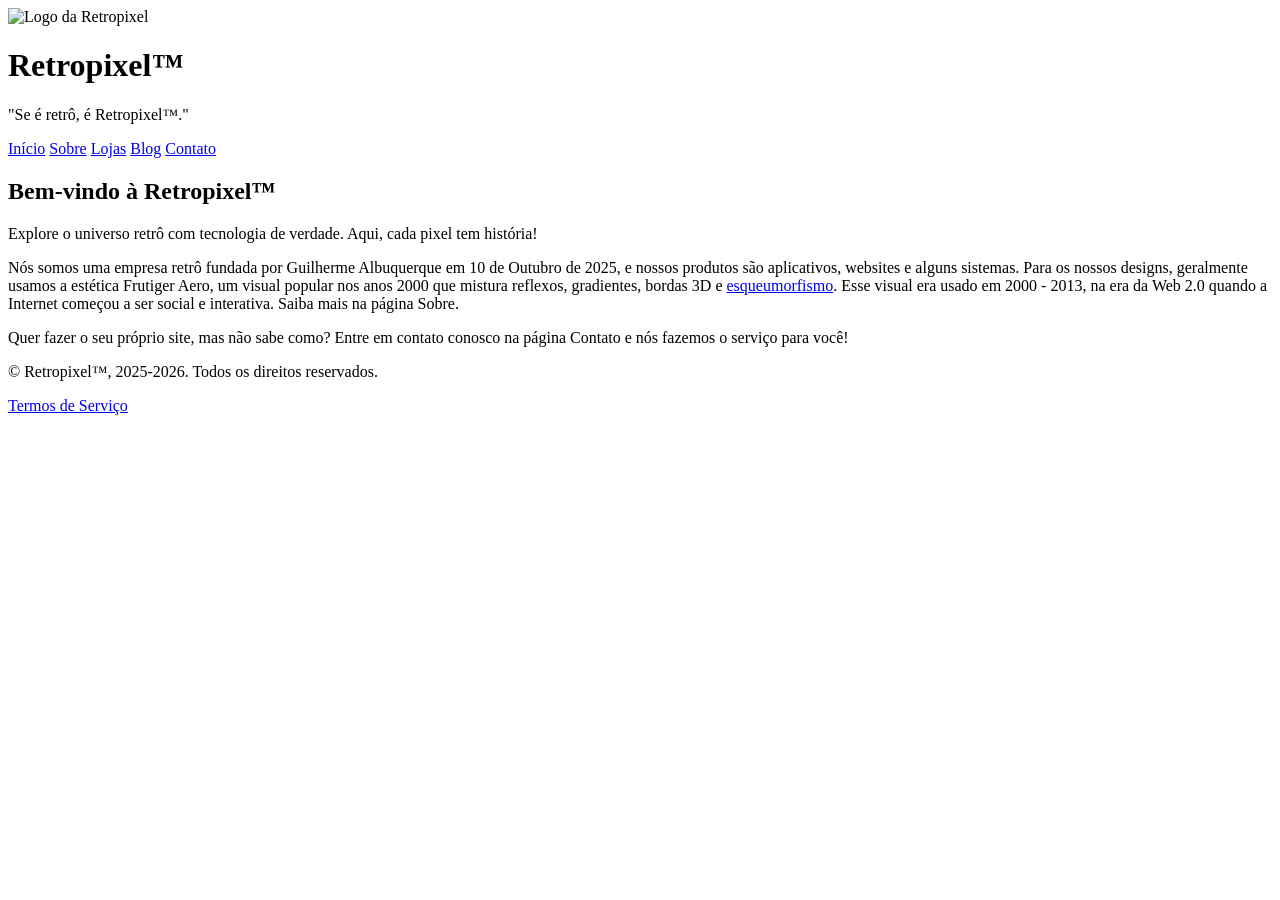
==== index.html @ 5a552882 "Fix navigation link from 'Lojinha' to 'Lojas' Updated navigation link from 'Lojinha' to 'Lojas'." ====
<!DOCTYPE html>
<html lang="pt-BR">
<head>
<link rel="icon" type="image/png" href="Retropixel_logo.png">
<meta charset="UTF-8" />
<meta name="viewport" content="width=device-width, initial-scale=1.0">
<title>Retropixel™</title>

<link rel="stylesheet" href="style.css">
</head>

<body>

  <header>
    <div class="logo-container">
      <img src="Retropixel_logo.png" alt="Logo da Retropixel" class="logo">
      <h1>Retropixel™</h1>
    </div>

    <p class="slogan">"Se é retrô, é Retropixel™."</p>
  </header>

  <nav>
    <a href="index.html">Início</a>
    <a href="Sobre.html">Sobre</a>
    <a href="Lojas.html">Lojas</a>
    <a href="Blog.html">Blog</a>
    <a href="Contato.html">Contato</a>
  </nav>

  <main>
    <h2>Bem-vindo à Retropixel™</h2>

    <p>
      Explore o universo retrô com tecnologia de verdade.
      Aqui, cada pixel tem história!
    </p>

    <p>
      Nós somos uma empresa retrô fundada por Guilherme Albuquerque em 10 de Outubro de 2025, e nossos produtos são aplicativos, websites e alguns sistemas.
      Para os nossos designs, geralmente usamos a estética Frutiger Aero, um visual popular nos anos 2000 
      que mistura reflexos, gradientes, bordas 3D e <a href="https://pt.wikipedia.org/wiki/Esqueumorfismo">esqueumorfismo</a>. Esse visual
      era usado em 2000 - 2013, na era da Web 2.0 quando a Internet começou a ser social e interativa.
      Saiba mais na página Sobre.
    </p>

    <p>
     Quer fazer o seu próprio site, mas não sabe como? 
     Entre em contato conosco na página Contato e nós fazemos o serviço para você!
    </p>

    <footer>
      <p>
     © Retropixel™, 2025-2026. Todos os direitos reservados.</p>

      <a href="TOS.html">Termos de Serviço</a>
    </footer>
  </main>

</body>
</html>
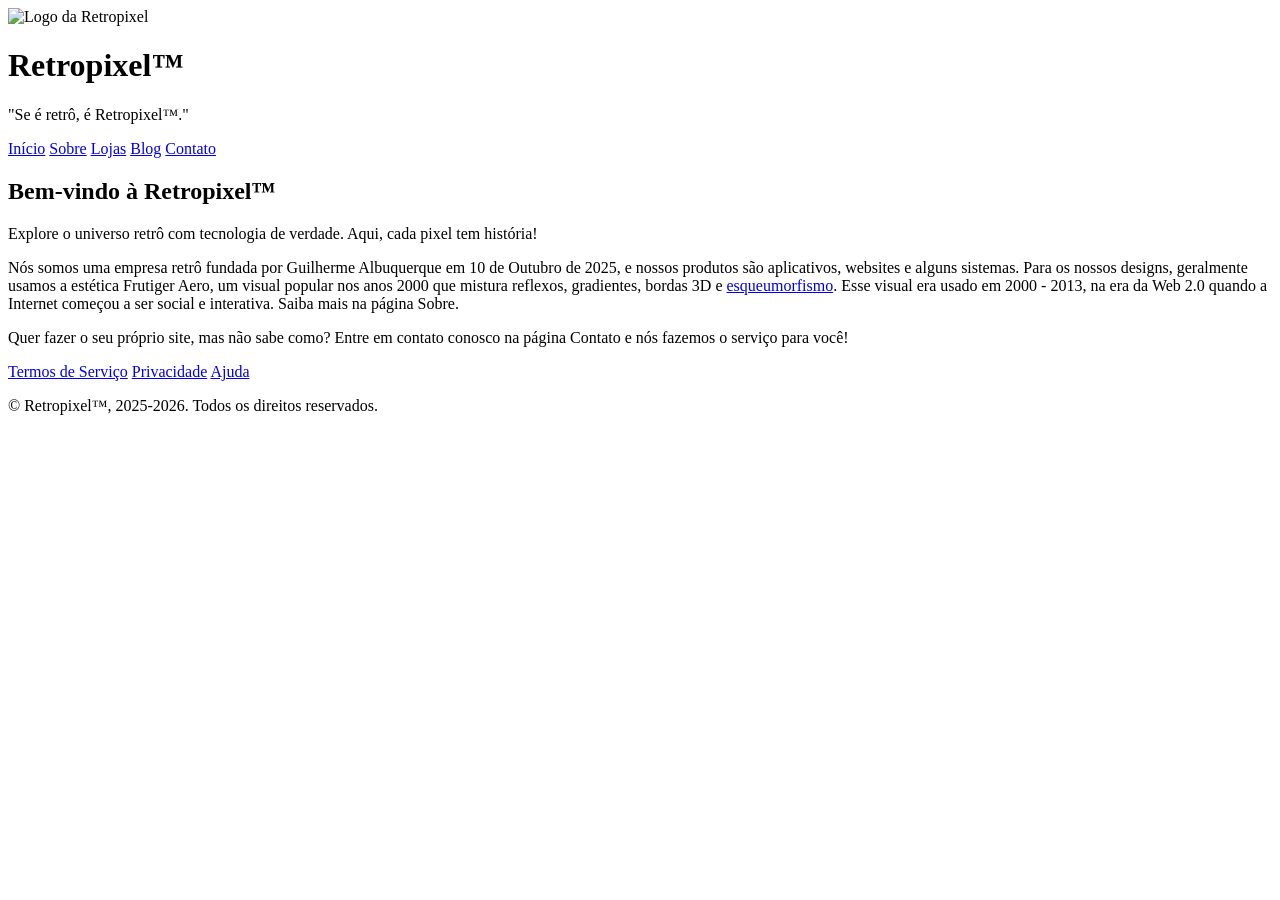
==== commit 8ae7edf4: "Update footer with additional links Added links to Privacy and Help pages in the footer." ====
--- a/index.html
+++ b/index.html
@@ -50,10 +50,13 @@
     </p>
 
     <footer>
+      <a href="TOS.html">Termos de Serviço</a>
+      <a href="Privacidade.html">Privacidade</a>
+      <a href="Suporte/Retropixel.html">Ajuda</a>
+      
       <p>
-     © Retropixel™, 2025-2026. Todos os direitos reservados.</p>
-
-      <a href="TOS.html">Termos de Serviço</a>
+     © Retropixel™, 2025-2026. Todos os direitos reservados.
+      </p>
     </footer>
   </main>
 
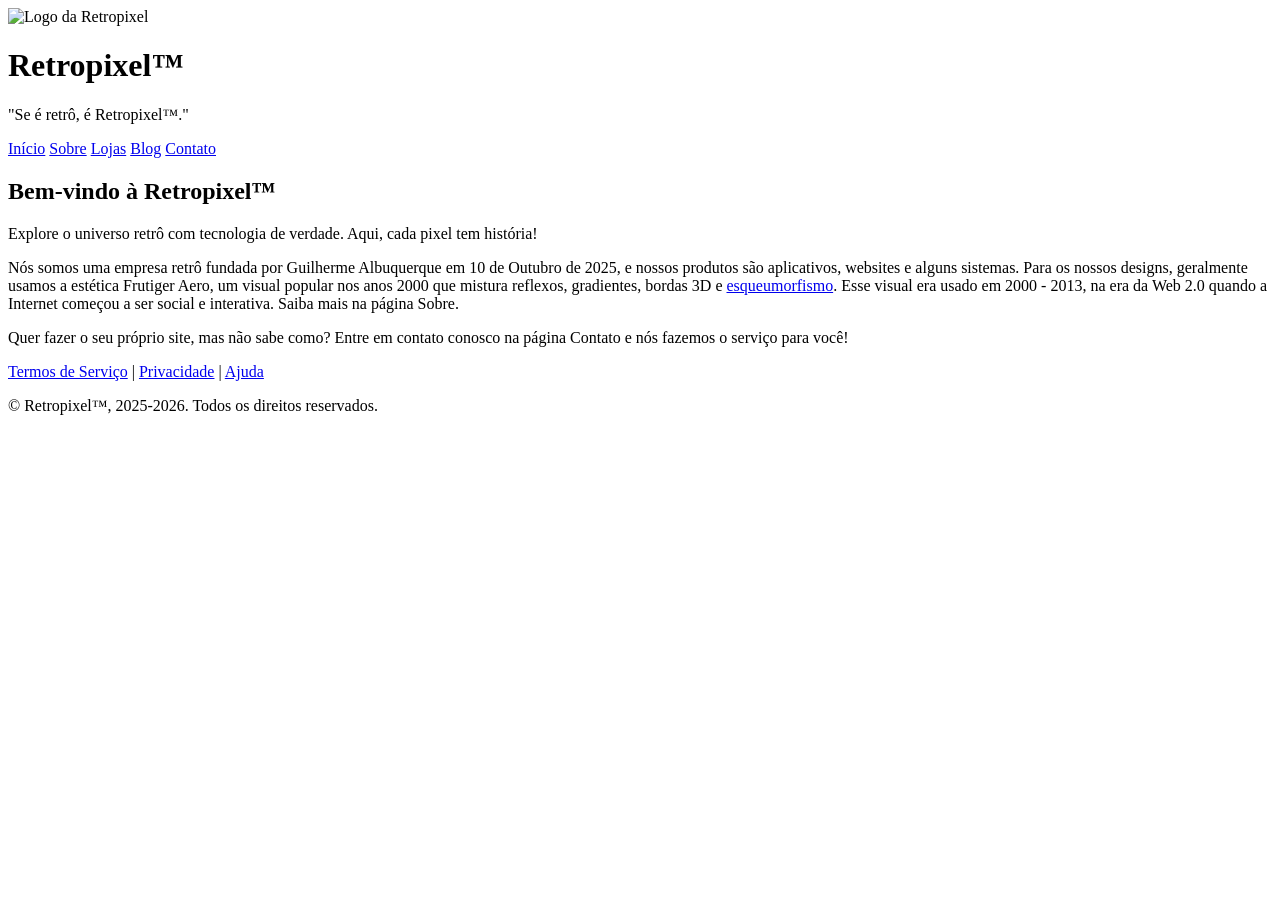
==== commit e9760a62: "Update logo image paths in index.html" ====
--- a/index.html
+++ b/index.html
@@ -1,7 +1,7 @@
 <!DOCTYPE html>
 <html lang="pt-BR">
 <head>
-<link rel="icon" type="image/png" href="Retropixel_logo.png">
+<link rel="icon" type="image/png" href="Assets/Retropixel_logo.png">
 <meta charset="UTF-8" />
 <meta name="viewport" content="width=device-width, initial-scale=1.0">
 <title>Retropixel™</title>
@@ -13,7 +13,7 @@
 
   <header>
     <div class="logo-container">
-      <img src="Retropixel_logo.png" alt="Logo da Retropixel" class="logo">
+      <img src="Assets/Retropixel_logo.png" alt="Logo da Retropixel" class="logo">
       <h1>Retropixel™</h1>
     </div>
 
@@ -51,7 +51,9 @@
 
     <footer>
       <a href="TOS.html">Termos de Serviço</a>
+      |
       <a href="Privacidade.html">Privacidade</a>
+      |
       <a href="Suporte/Retropixel.html">Ajuda</a>
       
       <p>
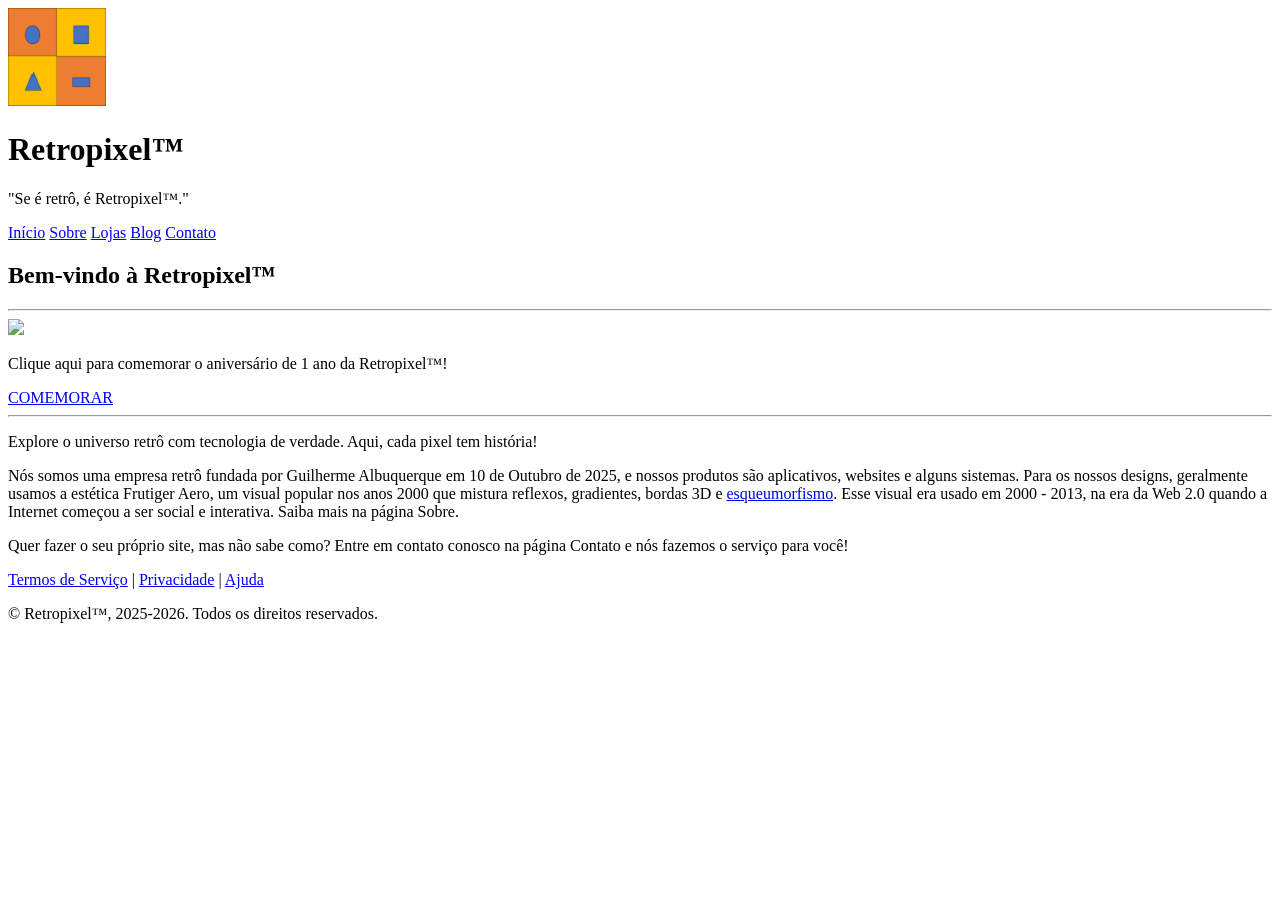
==== commit 1e94c346: "Add birthday invitation feature to index.html Added a birthday invitation section with a button." ====
--- a/index.html
+++ b/index.html
@@ -30,6 +30,16 @@
 
   <main>
     <h2>Bem-vindo à Retropixel™</h2>
+    <hr>
+    <img src="https://encrypted-tbn0.gstatic.com/images?q=tbn:ANd9GcQtW-OgzLv9fhsd1gcz9N20L29KCQewD6MNkGmO0DPyRw&s=10">
+     <div class="aniversario-convite">
+      <p>Clique aqui para comemorar o aniversário de 1 ano da Retropixel™!</p>
+
+      <a href="Aniversario.html" class="botao-aniversario">
+        COMEMORAR
+      </a>
+     </div>
+    <hr>
 
     <p>
       Explore o universo retrô com tecnologia de verdade.
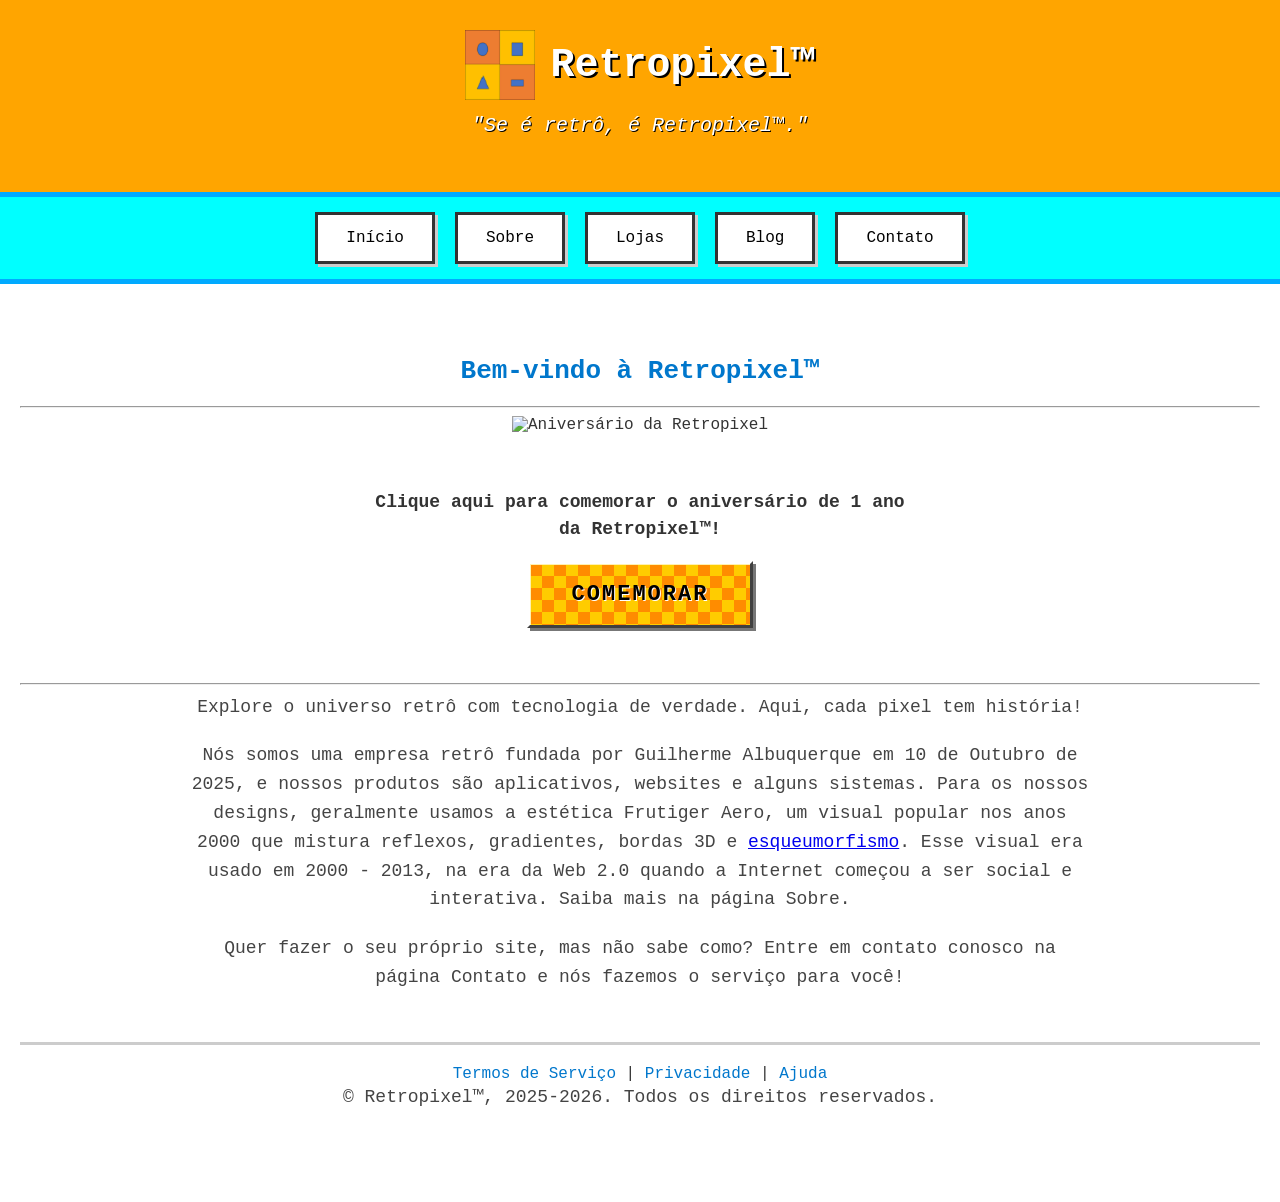
==== commit 8c5782ab: "Fix HTML structure and update anniversary section" ====
--- a/index.html
+++ b/index.html
@@ -31,14 +31,21 @@
   <main>
     <h2>Bem-vindo à Retropixel™</h2>
     <hr>
-    <img src="https://encrypted-tbn0.gstatic.com/images?q=tbn:ANd9GcQtW-OgzLv9fhsd1gcz9N20L29KCQewD6MNkGmO0DPyRw&s=10">
-     <div class="aniversario-convite">
+    <div class="aniversario-container">
+      <img
+      src="https://encrypted-tbn0.gstatic.com/images?q=tbn:ANd9GcQtW-OgzLv9fhsd1gcz9N20L29KCQewD6MNkGmO0DPyRw&s=10"
+      class="aniversario-imagem"
+      alt="Aniversário da Retropixel"
+      >
+
+    <div class="aniversario-convite">
       <p>Clique aqui para comemorar o aniversário de 1 ano da Retropixel™!</p>
 
       <a href="Aniversario.html" class="botao-aniversario">
         COMEMORAR
       </a>
-     </div>
+    </div>
+    </div>
     <hr>
 
     <p>
--- a/style.css
+++ b/style.css
@@ -0,0 +1,464 @@
+/* =========================
+   RETROPIXEL™ GLOBAL STYLE
+   style.css
+========================= */
+
+body {
+  margin: 0;
+  font-family: 'Courier New', monospace;
+  background-color: #ffffff;
+  color: #333333;
+  text-align: center;
+}
+
+/* =========================
+   HEADER
+========================= */
+
+header {
+  background-color: orange;
+  padding: 30px;
+  border-bottom: 5px solid #00aaff;
+}
+
+.logo-container {
+  display: flex;
+  justify-content: center;
+  align-items: center;
+  gap: 15px;
+  flex-wrap: wrap;
+}
+
+.logo {
+  width: 70px;
+  height: 70px;
+  object-fit: contain;
+}
+
+h1 {
+  font-size: 40px;
+  margin: 0;
+  color: #ffffff;
+  text-shadow: 2px 2px #000000;
+}
+
+.slogan {
+  font-size: 20px;
+  color: #ffffff;
+  margin-top: 10px;
+  font-style: italic;
+  text-shadow: 1px 1px #000000;
+}
+
+/* =========================
+   NAVBAR
+========================= */
+
+nav {
+  background-color: #00ffff;
+  padding: 15px;
+  display: flex;
+  justify-content: center;
+  gap: 20px;
+  flex-wrap: wrap;
+  border-bottom: 5px solid #00aaff;
+}
+
+nav a {
+  background-color: #ffffff;
+  color: #000000;
+  text-decoration: none;
+  padding: 14px 28px;
+  border: 3px solid #333333;
+  font-size: 16px;
+  box-shadow: 3px 3px #cccccc;
+  transition: 0.3s;
+}
+
+nav a:hover {
+  background-color: #ffcc00;
+  border-color: #ff6600;
+}
+
+/* =========================
+   MAIN
+========================= */
+
+main {
+  padding: 50px 20px;
+}
+
+.container {
+  padding: 50px 20px;
+}
+
+h2 {
+  color: #0077cc;
+  font-size: 26px;
+  margin-bottom: 20px;
+}
+
+h3 {
+  color: #0077cc;
+}
+
+p {
+  font-size: 18px;
+  color: #444444;
+  max-width: 900px;
+  margin: 0 auto 20px;
+  line-height: 1.6;
+}
+
+/* =========================
+   FOOTER
+========================= */
+
+footer {
+  margin-top: 50px;
+  padding: 20px;
+  border-top: 3px solid #cccccc;
+}
+
+footer a {
+  color: #0077cc;
+  text-decoration: none;
+}
+
+footer a:hover {
+  text-decoration: underline;
+}
+
+/* =========================
+   BOTÕES
+========================= */
+
+.botao-pontobat,
+.botao-loja,
+.botao-email,
+.botao-baixar {
+  background-color: #00aaff;
+  color: #ffffff;
+  font-family: 'Courier New', monospace;
+  padding: 12px 24px;
+  border: 3px solid #0077cc;
+  font-size: 16px;
+  cursor: pointer;
+  box-shadow: 3px 3px #cccccc;
+  text-decoration: none;
+  display: inline-block;
+  margin-top: 15px;
+  transition: 0.3s;
+}
+
+.botao-loja {
+  padding: 20px 40px;
+  font-size: 18px;
+  margin: 20px;
+}
+
+.botao-baixar {
+  background-color: #00cc66;
+  border-color: #00994d;
+}
+
+.botao-pontobat:hover,
+.botao-loja:hover,
+.botao-email:hover {
+  background-color: #0077cc;
+  border-color: #005599;
+}
+
+.botao-baixar:hover {
+  background-color: #00994d;
+  border-color: #007733;
+}
+
+/* =========================
+   PRODUTOS
+========================= */
+
+.produto {
+  margin: 30px auto;
+  max-width: 700px;
+  padding: 20px;
+  border: 3px dashed #00aaff;
+  background-color: #f9f9f9;
+  box-shadow: 4px 4px #cccccc;
+}
+
+.produto h3 {
+  color: #0077cc;
+}
+
+.produto p {
+  color: #444444;
+}
+
+/* =========================
+   BLOG POSTS
+========================= */
+
+.post {
+  background: #ffffff;
+  border: 3px solid #333333;
+  box-shadow: 6px 6px #cccccc;
+  padding: 20px;
+  margin: 25px auto;
+  width: 80%;
+  max-width: 900px;
+  text-align: left;
+}
+
+.post small {
+  color: #666666;
+}
+
+/* =========================
+   CONTATO
+========================= */
+
+.email {
+  font-size: 20px;
+  color: #0077cc;
+  font-weight: bold;
+}
+
+/* =========================
+   RESPONSIVIDADE
+========================= */
+
+@media (max-width: 768px) {
+
+  h1 {
+    font-size: 30px;
+  }
+
+  nav {
+    flex-direction: column;
+    align-items: center;
+  }
+
+  nav a {
+    width: 80%;
+  }
+
+  .logo {
+    width: 55px;
+    height: 55px;
+  }
+
+  .post {
+    width: 90%;
+  }
+
+  .produto {
+    width: 90%;
+  }
+
+  p {
+    font-size: 16px;
+  }
+
+}
+
+.rss-box{
+display:flex;
+align-items:center;
+gap:15px;
+
+padding:14px 18px;
+
+margin-bottom:25px;
+
+background:
+linear-gradient( 180deg, rgba(231, 253, 255, 0.92), rgba(196, 224, 251, 0.92) );
+
+border:1px solid #c7dfff;
+
+border-radius:12px;
+
+box-shadow:
+0 2px 8px rgba(0, 0, 0, 0.73);
+}
+
+.rss-icon{
+width:92px;
+height:54px;
+flex-shrink:0;
+}
+
+.rss-text{
+flex:1;
+}
+
+.rss-text strong{
+display:block;
+margin-bottom:4px;
+}
+
+.rss-text p{
+font-size:.9rem;
+margin:0;
+}
+
+.rss-buttons{
+display:flex;
+gap:8px;
+}
+
+.rss-copy-btn,
+.rss-open-btn{
+padding:8px 12px;
+
+font-size:.85rem;
+
+text-decoration:none;
+
+border:none;
+border-radius:8px;
+
+cursor:pointer;
+}
+
+.rss-copy-btn{
+background:#ff8a00;
+color:white;
+}
+
+.rss-open-btn{
+background:#3f9cff;
+color:white;
+}
+
+/* =========================
+   RSS META (NOVA PARTE)
+========================= */
+
+.rss-meta{
+  margin-top: 10px;
+  font-size: 14px;
+  color: #333;
+  background: #f0f8ff;
+  padding: 8px;
+  border: 2px solid #00aaff;
+  display: inline-block;
+}
+
+/* =========================
+   ANIVERSÁRIO RETROPIXEL™
+   ESTILO WINDOWS 95
+========================= */
+
+.aniversario-convite {
+  margin: 35px auto;
+  padding: 20px 12px;
+  max-width: 560px;
+}
+
+.aniversario-convite p {
+  color: #333333;
+  font-family: "Courier New", monospace;
+  font-size: 18px;
+  font-weight: bold;
+  line-height: 1.5;
+  margin-bottom: 18px;
+}
+
+/* Botão quadriculado animado */
+
+.botao-aniversario {
+  display: inline-block;
+  position: relative;
+  padding: 18px 42px;
+
+  font-family: "Courier New", monospace;
+  font-size: 22px;
+  font-weight: bold;
+  letter-spacing: 2px;
+  color: #000000;
+  text-decoration: none;
+
+  background-color: #ffb000;
+  background-image:
+    conic-gradient(
+      #ffcc00 25%,
+      #ff8c00 0% 50%,
+      #ffcc00 0% 75%,
+      #ff8c00 0
+    );
+  background-size: 24px 24px;
+
+  border: 3px solid;
+  border-color: #ffffff #404040 #404040 #ffffff;
+
+  box-shadow:
+    inset 1px 1px 0 #fff2b0,
+    3px 3px 0 #777777;
+
+  text-shadow: 1px 1px 0 #ffffff;
+
+  animation: aniversario-xadrez 1.2s linear infinite;
+
+  transition:
+    transform 0.15s ease,
+    box-shadow 0.15s ease;
+}
+
+@keyframes aniversario-xadrez {
+  from {
+    background-position: 0 0;
+  }
+
+  to {
+    background-position: 24px 24px;
+  }
+}
+
+/* Efeito ao passar o mouse */
+
+.botao-aniversario:hover {
+  color: #000000;
+  box-shadow:
+    inset 1px 1px 0 #fff2b0,
+    5px 5px 0 #777777;
+
+  transform: translate(-1px, -1px);
+}
+
+/* Efeito ao clicar */
+
+.botao-aniversario:active {
+  border-color: #404040 #ffffff #ffffff #404040;
+
+  box-shadow:
+    inset 2px 2px 0 #9a5800;
+
+  transform: translate(2px, 2px);
+}
+
+/* Acessibilidade: respeita a preferência por menos animações */
+
+@media (prefers-reduced-motion: reduce) {
+  .botao-aniversario {
+    animation: none;
+  }
+}
+
+/* Adaptação para celulares */
+
+@media (max-width: 768px) {
+  .aniversario-convite {
+    padding: 15px 10px;
+  }
+
+  .aniversario-convite p {
+    font-size: 16px;
+  }
+
+  .botao-aniversario {
+    padding: 16px 28px;
+    font-size: 19px;
+    max-width: 100%;
+  }
+}
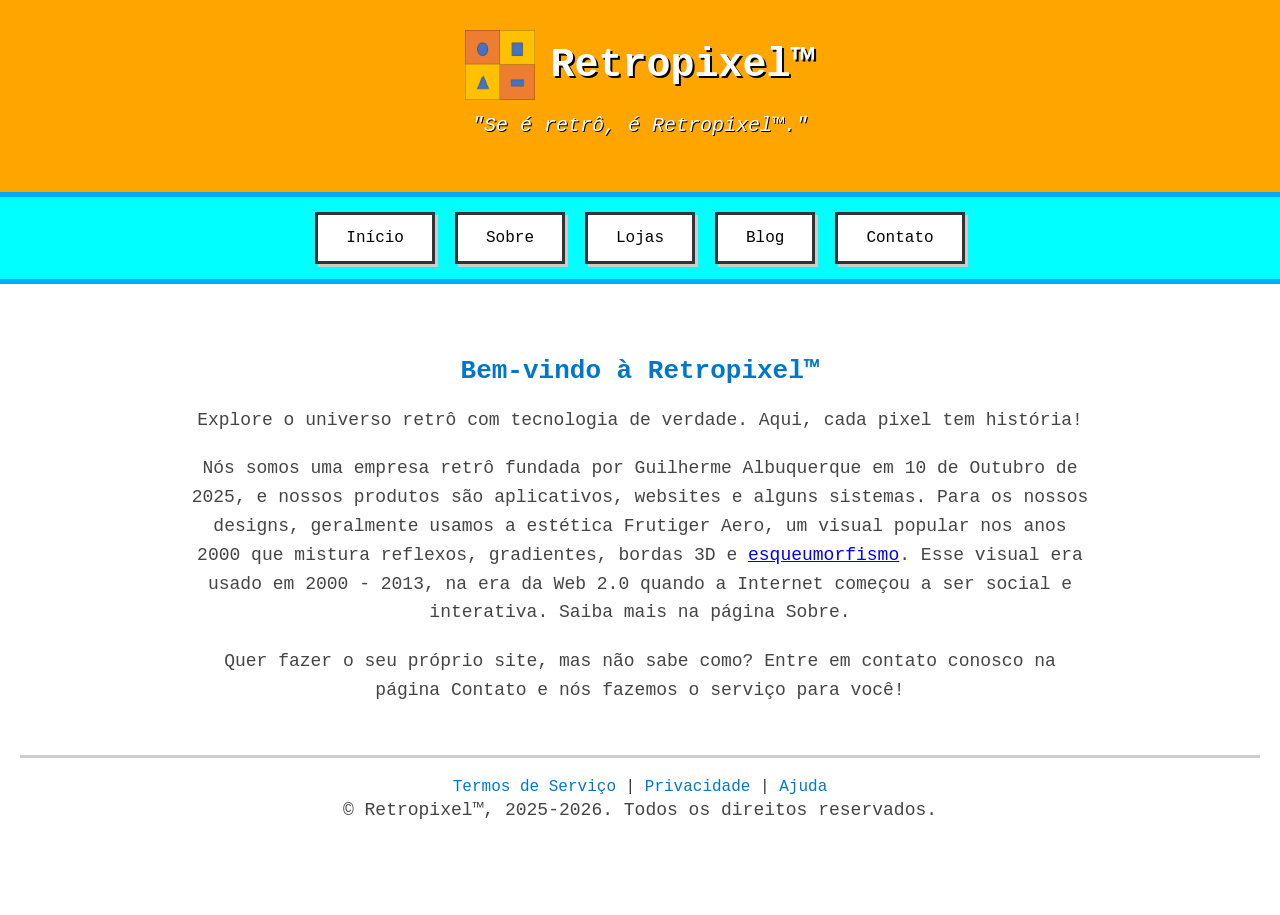
==== commit d8dbcb02: "Clean up index.html by removing anniversary details Removed birthday celebration section and related" ====
--- a/index.html
+++ b/index.html
@@ -30,23 +30,6 @@
 
   <main>
     <h2>Bem-vindo à Retropixel™</h2>
-    <hr>
-    <div class="aniversario-container">
-      <img
-      src="https://encrypted-tbn0.gstatic.com/images?q=tbn:ANd9GcQtW-OgzLv9fhsd1gcz9N20L29KCQewD6MNkGmO0DPyRw&s=10"
-      class="aniversario-imagem"
-      alt="Aniversário da Retropixel"
-      >
-
-    <div class="aniversario-convite">
-      <p>Clique aqui para comemorar o aniversário de 1 ano da Retropixel™!</p>
-
-      <a href="Aniversario.html" class="botao-aniversario">
-        COMEMORAR
-      </a>
-    </div>
-    </div>
-    <hr>
 
     <p>
       Explore o universo retrô com tecnologia de verdade.
--- a/style.css
+++ b/style.css
@@ -462,3 +462,267 @@
     max-width: 100%;
   }
 }
+
+.aniversario-container {
+  display: flex;
+  align-items: center;
+  justify-content: center;
+  gap: 20px;
+  max-width: 650px;
+  margin: 35px auto;
+  padding: 10px;
+}
+
+.aniversario-imagem {
+  width: 120px;
+  height: 120px;
+  object-fit: contain;
+  flex-shrink: 0;
+}
+
+.aniversario-convite {
+  margin: 0;
+  text-align: left;
+}
+
+@media (max-width: 480px) {
+  .aniversario-container {
+    gap: 12px;
+  }
+
+  .aniversario-imagem {
+    width: 80px;
+    height: 80px;
+  }
+}
+
+
+/* ==============================
+   ANIVERSÁRIO DE 1 ANO
+   RETROPIXEL™
+============================== */
+
+.pagina-aniversario {
+  text-align: center;
+}
+
+.aniversario-heroi {
+  padding: 25px 10px;
+  margin: 15px auto;
+}
+
+.aniversario-etiqueta {
+  color: #555;
+  font-family: "Courier New", monospace;
+  font-weight: bold;
+  letter-spacing: 2px;
+}
+
+.aniversario-logo {
+  display: block;
+  width: min(100%);
+  max-height: 380px;
+  object-fit: contain;
+  margin: 20px auto;
+}
+
+.aniversario-titulo {
+  display: flex;
+  align-items: center;
+  justify-content: center;
+  gap: 20px;
+  margin: 20px auto;
+}
+
+.numero-um {
+  color: #1689e8;
+  font-family: Arial, sans-serif;
+  font-size: clamp(110px, 22vw, 200px);
+  font-weight: 900;
+  line-height: 0.9;
+  text-shadow: 3px 3px 0 #9bd6ff, 5px 5px 0 #777;
+}
+
+.aniversario-titulo h2 {
+  color: #1689e8;
+  margin: 0 0 10px;
+}
+
+.aniversario-titulo p {
+  margin: 0;
+}
+
+.aniversario-data {
+  font-family: "Courier New", monospace;
+  font-weight: bold;
+  font-size: 14px;
+}
+
+.mensagem-aniversario,
+.jogo-aniversario,
+.agradecimento-aniversario {
+  margin: 30px auto;
+  padding: 10px;
+}
+
+.mensagem-aniversario h2,
+.jogo-aniversario h2,
+.agradecimento-aniversario h2 {
+  color: #1689e8;
+}
+
+.mensagem-conteudo {
+  min-height: 100px;
+  padding: 15px;
+  margin: 15px auto;
+  max-width: 700px;
+  text-align: left;
+  white-space: pre-wrap;
+  overflow-wrap: anywhere;
+  background: #fff;
+  border: 2px inset #aaa;
+  color: #222;
+}
+
+.mensagem-conteudo:empty::before {
+  content: attr(data-placeholder);
+  color: #888;
+}
+
+.mensagem-conteudo:focus {
+  outline: 2px solid #1689e8;
+}
+
+.jogo-painel {
+  max-width: 550px;
+  margin: 20px auto;
+  padding: 12px;
+  text-align: left;
+  background: #dedede;
+  border: 3px solid;
+  border-color: #fff #777 #777 #fff;
+  box-shadow: 2px 2px 0 #aaa;
+}
+
+.jogo-informacoes {
+  display: flex;
+  justify-content: space-between;
+  gap: 10px;
+  padding: 8px;
+  font-family: "Courier New", monospace;
+  font-weight: bold;
+}
+
+.area-jogo {
+  position: relative;
+  height: 280px;
+  overflow: hidden;
+  background: #fff;
+  border: 2px inset #aaa;
+  background-image:
+    linear-gradient(#eeeeee 1px, transparent 1px),
+    linear-gradient(90deg, #eeeeee 1px, transparent 1px);
+  background-size: 20px 20px;
+}
+
+#mensagem-jogo {
+  position: absolute;
+  inset: 0;
+  display: grid;
+  place-items: center;
+  padding: 15px;
+  margin: 0;
+  text-align: center;
+  font-weight: bold;
+}
+
+#mensagem-jogo[hidden] {
+  display: none;
+}
+
+.alvo-pixel {
+  position: absolute;
+  width: 32px;
+  height: 32px;
+  padding: 0;
+  cursor: pointer;
+  background: #ffcc00;
+  border: 3px solid;
+  border-color: #fff #555 #555 #fff;
+  box-shadow: 1px 1px 0 #888;
+}
+
+.alvo-pixel:hover {
+  filter: brightness(1.1);
+}
+
+.alvo-pixel:active {
+  border-color: #555 #fff #fff #555;
+}
+
+.alvo-pixel[hidden] {
+  display: none;
+}
+
+.jogo-controles {
+  display: flex;
+  flex-wrap: wrap;
+  gap: 10px;
+  margin-top: 12px;
+}
+
+.jogo-controles button,
+.botao-voltar {
+  display: inline-block;
+  padding: 10px 16px;
+  font-family: "Courier New", monospace;
+  font-weight: bold;
+  color: #000;
+  text-decoration: none;
+  cursor: pointer;
+  background: #dedede;
+  border: 2px solid;
+  border-color: #fff #666 #666 #fff;
+}
+
+.jogo-controles button:active,
+.botao-voltar:active {
+  border-color: #666 #fff #fff #666;
+}
+
+.jogo-controles button:disabled {
+  color: #777;
+  cursor: default;
+}
+
+.jogo-instrucao {
+  margin-bottom: 0;
+  font-size: 13px;
+}
+
+.botao-voltar {
+  margin: 15px auto;
+  background: #b9e2ff;
+}
+
+@media (max-width: 480px) {
+  .aniversario-titulo {
+    gap: 12px;
+  }
+
+  .aniversario-titulo h2 {
+    font-size: 18px;
+  }
+
+  .aniversario-titulo p {
+    font-size: 14px;
+  }
+
+  .aniversario-data {
+    font-size: 11px;
+  }
+
+  .area-jogo {
+    height: 240px;
+  }
+}
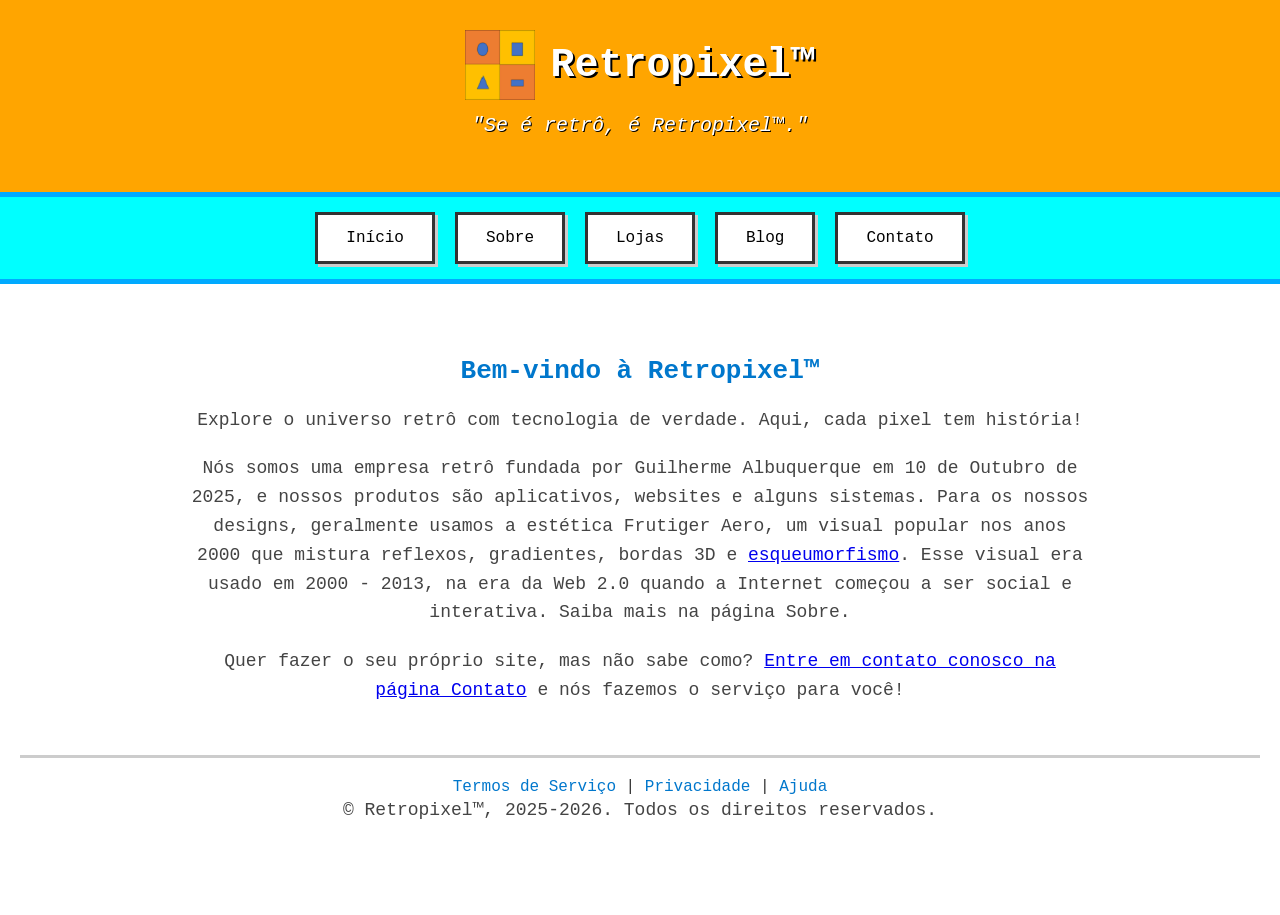
==== commit b15faf64: "Add link to text" ====
--- a/index.html
+++ b/index.html
@@ -46,7 +46,7 @@
 
     <p>
      Quer fazer o seu próprio site, mas não sabe como? 
-     Entre em contato conosco na página Contato e nós fazemos o serviço para você!
+     <a href="Contato.html">Entre em contato conosco na página Contato</a> e nós fazemos o serviço para você!
     </p>
 
     <footer>
--- a/style.css
+++ b/style.css
@@ -129,6 +129,7 @@
   text-decoration: underline;
 }
 
+
 /* =========================
    BOTÕES
 ========================= */
@@ -137,41 +138,78 @@
 .botao-loja,
 .botao-email,
 .botao-baixar {
-  background-color: #00aaff;
-  color: #ffffff;
-  font-family: 'Courier New', monospace;
-  padding: 12px 24px;
-  border: 3px solid #0077cc;
-  font-size: 16px;
-  cursor: pointer;
-  box-shadow: 3px 3px #cccccc;
-  text-decoration: none;
-  display: inline-block;
-  margin-top: 15px;
-  transition: 0.3s;
+    display: inline-flex;
+    align-items: center;
+    justify-content: center;
+    gap: 8px;
+
+    background-color: #00aaff;
+    color: #ffffff;
+
+    font-family: 'Courier New', monospace;
+    font-size: 16px;
+
+    padding: 12px 24px;
+    margin-top: 15px;
+
+    border: 3px solid #0077cc;
+    box-shadow: 3px 3px #cccccc;
+
+    text-decoration: none;
+    text-align: center;
+
+    cursor: pointer;
+    transition: 0.3s;
 }
 
 .botao-loja {
-  padding: 20px 40px;
-  font-size: 18px;
-  margin: 20px;
+    padding: 20px 40px;
+    margin: 20px;
+
+    font-size: 18px;
+}
+
+.botao-loja img {
+    display: block;
+    flex-shrink: 0;
+    width: 24px;
+    height: 24px;
+    object-fit: contain;
+}
+
+.botao-email img {
+    display: block;
+    flex-shrink: 0;
+
+    width: 24px;
+    height: 24px;
+
+    object-fit: contain;
 }
 
 .botao-baixar {
-  background-color: #00cc66;
-  border-color: #00994d;
+    background-color: #00cc66;
+    border-color: #00994d;
 }
 
 .botao-pontobat:hover,
 .botao-loja:hover,
 .botao-email:hover {
-  background-color: #0077cc;
-  border-color: #005599;
+    background-color: #0077cc;
+    border-color: #005599;
 }
 
 .botao-baixar:hover {
-  background-color: #00994d;
-  border-color: #007733;
+    background-color: #00994d;
+    border-color: #007733;
+}
+
+.botao-pontobat:active,
+.botao-loja:active,
+.botao-email:active,
+.botao-baixar:active {
+    transform: translate(2px, 2px);
+    box-shadow: 1px 1px #cccccc;
 }
 
 /* =========================
@@ -726,3 +764,205 @@
     height: 240px;
   }
 }
+
+
+/* =========================================
+   RETROPIXEL™ — SISTEMA GLOBAL DE SUPORTE
+   Compartilhado por todas as páginas
+   Nostal, Pulse, RPM, RetroNet e futuras
+========================================= */
+
+/* CONTAINER PRINCIPAL */
+
+.suporte-container {
+    max-width: 1000px;
+    margin: 0 auto;
+    padding: 20px;
+}
+
+/* BANNER DE APRESENTAÇÃO */
+
+.suporte-banner {
+    max-width: 900px;
+    margin: 20px auto 35px;
+    padding: 25px 15px;
+    background: #eaf7ff;
+    border: 4px solid #0077cc;
+    box-shadow: 5px 5px #cccccc;
+}
+
+.suporte-icone {
+    font-size: 60px;
+    margin-bottom: 10px;
+}
+
+.suporte-banner h2,
+.suporte-secao h2 {
+    color: #0077cc;
+}
+
+/* SEÇÕES */
+
+.suporte-secao {
+    margin: 40px auto;
+    scroll-margin-top: 20px;
+}
+
+/* CARTÕES DE CONTEÚDO */
+
+.suporte-cartao {
+    max-width: 850px;
+    margin: 25px auto;
+    padding: 20px;
+    text-align: left;
+    background: #ffffff;
+    border: 3px solid #333333;
+    box-shadow: 5px 5px #cccccc;
+}
+
+.suporte-cartao h3 {
+    color: #0077cc;
+}
+
+.suporte-cartao p {
+    font-size: 16px;
+}
+
+/* AVISOS */
+
+.suporte-aviso {
+    max-width: 850px;
+    margin: 25px auto;
+    padding: 15px;
+    background: #fff8d6;
+    border: 3px solid #ffcc00;
+}
+
+.suporte-aviso p {
+    margin-bottom: 0;
+    font-size: 15px;
+}
+
+/* PESQUISA */
+
+.suporte-busca {
+    box-sizing: border-box;
+    width: 90%;
+    max-width: 650px;
+    margin: 15px auto;
+    padding: 12px;
+    font-family: "Courier New", monospace;
+    font-size: 16px;
+    color: #333333;
+    background: #ffffff;
+    border: 3px solid #0077cc;
+}
+
+.suporte-status {
+    min-height: 24px;
+    color: #0077cc;
+    font-weight: bold;
+}
+
+/* PERGUNTAS FREQUENTES */
+
+.suporte-faq {
+    max-width: 850px;
+    margin: 15px auto;
+    text-align: left;
+    background: #ffffff;
+    border: 3px solid #333333;
+    box-shadow: 4px 4px #cccccc;
+}
+
+.suporte-faq summary {
+    padding: 15px;
+    cursor: pointer;
+    font-weight: bold;
+    color: #005599;
+    background: #e8f7ff;
+}
+
+.suporte-faq summary:hover {
+    color: #000000;
+    background: #ffcc00;
+}
+
+.suporte-resposta {
+    padding: 15px;
+    border-top: 2px solid #cccccc;
+}
+
+.suporte-resposta p {
+    font-size: 16px;
+}
+
+.suporte-faq[hidden] {
+    display: none;
+}
+
+/* LISTAS */
+
+.suporte-lista {
+    max-width: 700px;
+    margin: 15px auto;
+    padding-left: 25px;
+    text-align: left;
+    font-size: 16px;
+    line-height: 1.8;
+}
+
+/* LINKS DE NAVEGAÇÃO INTERNA */
+
+.suporte-atalhos {
+    display: flex;
+    justify-content: center;
+    align-items: center;
+    flex-wrap: wrap;
+    gap: 15px;
+    margin: 25px auto;
+}
+
+/* PESQUISA SEM RESULTADOS */
+
+.suporte-sem-resultados {
+    max-width: 800px;
+    margin: 20px auto;
+    padding: 15px;
+    background: #f0f8ff;
+    border: 2px dashed #0077cc;
+}
+
+.suporte-sem-resultados p {
+    font-size: 16px;
+}
+
+/* CARTÃO DE CONTATO */
+
+.suporte-contato {
+    background: #f0fff5;
+    border-color: #00994d;
+}
+
+/* RESPONSIVIDADE */
+
+@media (max-width: 768px) {
+    .suporte-container {
+        padding: 10px;
+    }
+
+    .suporte-banner,
+    .suporte-cartao {
+        padding: 15px;
+    }
+
+    .suporte-atalhos {
+        flex-direction: column;
+    }
+
+    .suporte-atalhos a {
+        box-sizing: border-box;
+        width: 90%;
+        max-width: 350px;
+    }
+}
